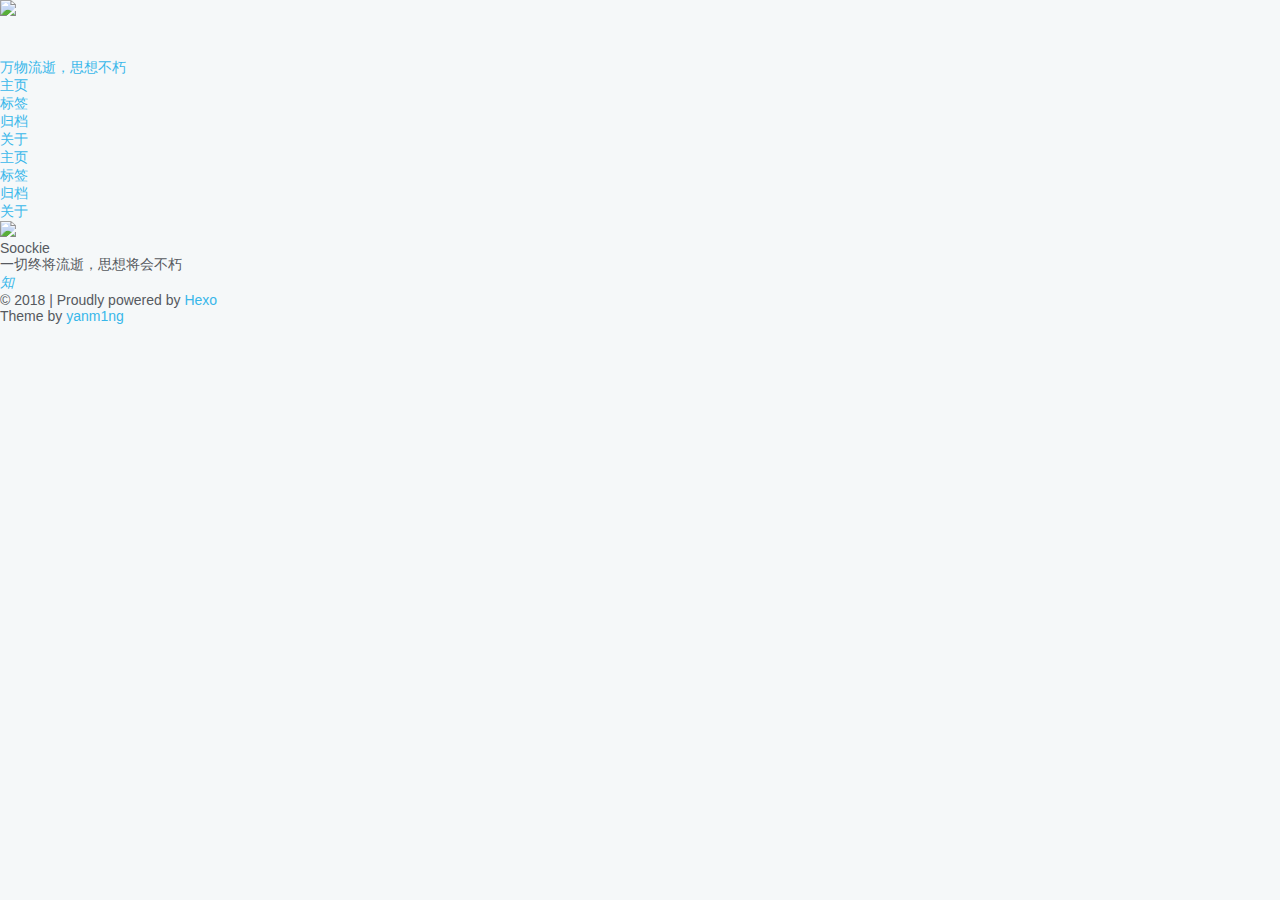
==== about/index.html @ e3174610 "Site updated: 2018-10-15 13:48:55" ====
<!DOCTYPE html>
<html>
  <head>
  <meta http-equiv="content-type" content="text/html; charset=utf-8">
  <meta content="width=device-width, initial-scale=1.0, maximum-scale=1.0, user-scalable=0" name="viewport">
  <meta name="description" content="技术分享,JAVA,java,Java,开发,技术,网络,Redis,web,高并发,高可用,redis,mysql,es,spring">
  <meta name="keyword" content="技术分享,JAVA,java,Java,开发,技术,网络,Redis,web,高并发,高可用,redis,mysql,es,spring">
  
    <link rel="shortcut icon" href="/css/images/logo.png">
  
  <title>
    
      About | 万物流逝，思想不朽
    
  </title>
  <link href="//cdn.bootcss.com/font-awesome/4.7.0/css/font-awesome.min.css" rel="stylesheet">
  <link href="//cdn.bootcss.com/nprogress/0.2.0/nprogress.min.css" rel="stylesheet">
  <link href="//cdn.bootcss.com/highlight.js/9.12.0/styles/monokai.min.css" rel="stylesheet">
  <link rel="stylesheet" href="/css/style.css">
<link rel="stylesheet" href="/css/plugins/gitment.css">
  <script src="//cdn.bootcss.com/jquery/3.2.1/jquery.min.js"></script>
  <script src="//cdn.bootcss.com/geopattern/1.2.3/js/geopattern.min.js"></script>
  <script src="//cdn.bootcss.com/nprogress/0.2.0/nprogress.min.js"></script>
  <script src="/js/qrious.js"></script>
<script src="/js/gitment.js"></script>
  

</head>
<div class="wechat-share">
  <img src="/css/images/logo.png" />
</div>

  <body>
    <header class="header fixed-header">
  <div class="header-container">
    <a class="home-link" href="/">
      <div class="logo"></div>
      <span>万物流逝，思想不朽</span>
    </a>
    <ul class="right-list">
      
        <li class="list-item">
          
            <a href="/" class="item-link">主页</a>
          
        </li>
      
        <li class="list-item">
          
            <a href="/tags/" class="item-link">标签</a>
          
        </li>
      
        <li class="list-item">
          
            <a href="/archives/" class="item-link">归档</a>
          
        </li>
      
        <li class="list-item">
          
            <a href="/about/" class="item-link">关于</a>
          
        </li>
      
    </ul>
    <div class="menu">
      <span class="icon-bar"></span>
      <span class="icon-bar"></span>
      <span class="icon-bar"></span>
    </div>
    <div class="menu-mask">
      <ul class="menu-list">
        
          <li class="menu-item">
            
              <a href="/" class="menu-link">主页</a>
            
          </li>
        
          <li class="menu-item">
            
              <a href="/tags/" class="menu-link">标签</a>
            
          </li>
        
          <li class="menu-item">
            
              <a href="/archives/" class="menu-link">归档</a>
            
          </li>
        
          <li class="menu-item">
            
              <a href="/about/" class="menu-link">关于</a>
            
          </li>
        
      </ul>
    </div>
  </div>
</header>

    <div id="about-banner" style="background-image: url(http://file.muyutech.com/about.jpg)"></div>
<div class="author">
  <div class="head">
    <img src="https://avatars2.githubusercontent.com/u/7113738?s=400&u=39a3eafc4c43de472216fcf7252e72cc0e7eff7b&v=4" />
  </div>
  <h3>Soockie</h3>
  
    <p class="description">一切终将流逝，思想将会不朽</p>
  
  <section class="share-icons">
    
      <a class="icon-weibo" href="http://weibo.com/phoozyan" target="_blank">
        <span class="fa-stack fa-lg">
          <i class="fa fa-circle fa-stack-2x"></i>
          <i class="fa fa-weibo fa-stack-1x fa-inverse"></i>
        </span>
      </a>
    
    
    
      <a class="icon-github" href="https://github.com/soockie" target="_blank">
        <span class="fa-stack fa-lg">
          <i class="fa fa-circle fa-stack-2x"></i>
          <i class="fa fa-github fa-stack-1x fa-inverse"></i>
        </span>
      </a>
    
    
    
      <a class="icon-zhihu" href="https://www.zhihu.com/people/去年昨天" target="_blank">
        <span class="fa-stack fa-lg">
          <i class="fa fa-circle fa-stack-2x"></i>
          <i class="fa fa-stack-1x fa-inverse">知</i>
        </span>
      </a>
    
    
  </section>
</div>

<script>
  (function () {
    $('.header').removeClass('fixed-header')
    var windowH = $(window).height();
    var author = $('.author')
    var bodyH = author.offset().top + author[0].offsetHeight + 71;
    if (bodyH < windowH) {
      author.css({
        'margin-bottom': windowH - bodyH
      })
    }
  })();
</script>

    <div class="scroll-top">
  <span class="arrow-icon"></span>
</div>
    <footer class="app-footer">
  <p class="copyright">
    &copy; 2018 | Proudly powered by <a href="https://hexo.io" target="_blank">Hexo</a>
    <br>
    Theme by <a href="https://github.com/yanm1ng">yanm1ng</a>
  </p>
</footer>

<script>
  function async(u, c) {
    var d = document, t = 'script',
      o = d.createElement(t),
      s = d.getElementsByTagName(t)[0];
    o.src = u;
    if (c) { o.addEventListener('load', function (e) { c(null, e); }, false); }
    s.parentNode.insertBefore(o, s);
  }
</script>
<script>
  async("//cdn.bootcss.com/fastclick/1.0.6/fastclick.min.js", function(){
    FastClick.attach(document.body);
  })
</script>

<script>
  var hasLine = 'true';
  async("//cdn.bootcss.com/highlight.js/9.12.0/highlight.min.js", function(){
    $('figure pre').each(function(i, block) {
      var figure = $(this).parents('figure');
      if (hasLine === 'false') {
        figure.find('.gutter').hide();
      }
      var lang = figure.attr('class').split(' ')[1] || 'code';
      var codeHtml = $(this).html();
      var codeTag = document.createElement('code');
      codeTag.className = lang;
      codeTag.innerHTML = codeHtml;
      $(this).attr('class', '').empty().html(codeTag);
      figure.attr('data-lang', lang.toUpperCase());
      hljs.highlightBlock(block);
    });
  })
</script>
<!-- Baidu Tongji -->

<script src="/js/script.js"></script>
  </body>
</html>
---- css/style.css ----
body {
  width: 100%;
}
body:before,
body:after {
  content: "";
  display: table;
}
body:after {
  clear: both;
}
html,
body,
div,
span,
applet,
object,
iframe,
h1,
h2,
h3,
h4,
h5,
h6,
p,
blockquote,
pre,
a,
abbr,
acronym,
address,
big,
cite,
code,
del,
dfn,
em,
img,
ins,
kbd,
q,
s,
samp,
small,
strike,
strong,
sub,
sup,
tt,
var,
dl,
dt,
dd,
ol,
ul,
li,
fieldset,
form,
label,
legend,
table,
caption,
tbody,
tfoot,
thead,
tr,
th,
td {
  margin: 0;
  padding: 0;
  border: 0;
  outline: 0;
  font-weight: inherit;
  font-style: inherit;
  font-family: inherit;
  font-size: 100%;
  vertical-align: baseline;
}
body {
  line-height: 1;
  color: #000;
  background: #fff;
}
ol,
ul {
  list-style: none;
}
table {
  border-collapse: separate;
  border-spacing: 0;
  vertical-align: middle;
}
caption,
th,
td {
  text-align: left;
  font-weight: normal;
  vertical-align: middle;
}
a img {
  border: none;
}
input,
button {
  margin: 0;
  padding: 0;
}
input::-moz-focus-inner,
button::-moz-focus-inner {
  border: 0;
  padding: 0;
}
html,
body,
#container {
  height: 100%;
}
body {
  color: #565a5f;
  background: #f5f8f9;
  font: 14px "open sans", "Helvetica Neue", "Microsoft Yahei", Helvetica, Arial, sans-serif;
  -webkit-text-size-adjust: 100%;
}
a {
  color: #38b7ea;
  text-decoration: none;
}
a:visited {
  color: #38b7ea;
}
code {
  margin: 0 2px;
  color: #e96900;
  padding: 3px 5px;
  font-size: 0.9em;
  border-radius: 2px;
  font-family: "Source Code Pro", Consolas, Monaco, Menlo, Consolas, monospace;
  background-color: #f8f8f8;
}
.outer {
  max-width: 1320px;
  margin: 0 auto;
  padding: 0 20px;
}
.outer:before,
.outer:after {
  content: "";
  display: table;
}
.outer:after {
  clear: both;
}
@media screen and (max-width: 559px) {
  .outer {
    padding: 0;
  }
}
.left,
.alignleft {
  float: left;
}
.right,
.alignright {
  float: right;
}
.clear {
  clear: both;
}
.logo {
  width: 40px;
  height: 40px;
  background-repeat: no-repeat;
  background-image: url("images/logo.png");
  -webkit-background-size: 40px 40px;
  -moz-background-size: 40px 40px;
  background-size: 40px 40px;
}
#container {
  position: relative;
}
#container > .outer {
  margin-bottom: 30px;
}
@media screen and (min-width: 1200px) {
  #main {
    display: inline;
    float: left;
    width: 52.307692307692314%;
    margin: 0 0.769230769230769%;
  }
}
@media screen and (min-width: 800px) and (max-width: 1199px) {
  #main {
    display: inline;
    float: left;
    width: 67.6923076923077%;
    margin: 0 0.769230769230769%;
  }
}
@media screen and (min-width: 560px) and (max-width: 799px) {
  #main {
    width: 100%;
  }
}
@media screen and (max-width: 559px) {
  #main {
    width: 100%;
  }
}
.archive-article-header a,
.layout-wrap-inner.tag-cloud a,
.timeline-row .content h1 a,
.archive-article-header a:visited,
.layout-wrap-inner.tag-cloud a:visited,
.timeline-row .content h1 a:visited {
  color: #565a5f;
  -webkit-transition: 0.2s ease;
  -moz-transition: 0.2s ease;
  -ms-transition: 0.2s ease;
  transition: 0.2s ease;
}
.archive-article-header a:hover,
.layout-wrap-inner.tag-cloud a:hover,
.timeline-row .content h1 a:hover,
.archive-article-header a:visited:hover,
.layout-wrap-inner.tag-cloud a:visited:hover,
.timeline-row .content h1 a:visited:hover {
  color: #38b7ea;
}
.article-meta,
.archive-year,
.widget-title {
  line-height: 1em;
  text-decoration: none;
}
#header,
#profile .inner,
.article-inner,
#comments,
.archive-article,
.timeline-row .content,
#toTop {
  background: #fff;
  -webkit-box-shadow: 0 1px 2px rgba(0,0,0,0.05);
  box-shadow: 0 1px 2px rgba(0,0,0,0.05);
}
.article-entry h1,
.widget h1 {
  font-size: 2em;
}
.article-entry h2,
.widget h2 {
  font-size: 1.5em;
}
.article-entry h3,
.widget h3 {
  font-size: 1.3em;
}
.article-entry h4,
.widget h4 {
  font-size: 1.2em;
}
.article-entry h5,
.widget h5 {
  font-size: 1em;
}
.article-entry h6,
.widget h6 {
  font-size: 1em;
  color: #999;
}
.article-entry hr,
.widget hr {
  border: 1px dashed #eceff2;
}
.article-entry strong,
.widget strong {
  font-weight: bold;
}
.article-entry em,
.widget em,
.article-entry cite,
.widget cite {
  font-style: italic;
}
.article-entry sup,
.widget sup,
.article-entry sub,
.widget sub {
  font-size: 0.75em;
  line-height: 0;
  position: relative;
  vertical-align: baseline;
}
.article-entry sup,
.widget sup {
  top: -0.5em;
}
.article-entry sub,
.widget sub {
  bottom: -0.2em;
}
.article-entry small,
.widget small {
  font-size: 0.85em;
}
.article-entry acronym,
.widget acronym,
.article-entry abbr,
.widget abbr {
  border-bottom: 1px dotted;
}
.article-entry ul,
.widget ul,
.article-entry ol,
.widget ol,
.article-entry dl,
.widget dl {
  margin: 0 20px;
  line-height: 1.6em;
}
.article-entry ul ul,
.widget ul ul,
.article-entry ol ul,
.widget ol ul,
.article-entry ul ol,
.widget ul ol,
.article-entry ol ol,
.widget ol ol {
  margin-top: 0;
  margin-bottom: 0;
}
.article-entry ul,
.widget ul {
  list-style: disc;
}
.article-entry ol,
.widget ol {
  list-style: decimal;
}
.article-entry dt,
.widget dt {
  font-weight: bold;
}
#header {
  background: #fff;
  position: relative;
}
#header a,
#header a:visited {
  white-space: nowrap;
  -webkit-transition: 0.2s ease;
  -moz-transition: 0.2s ease;
  -ms-transition: 0.2s ease;
  transition: 0.2s ease;
  color: #565a5f;
}
#header a:hover {
  color: #38b7ea;
}
.header-inner #logo,
#main-nav,
#sub-nav,
#search-form-wrap {
  height: 40px;
  line-height: 40px;
  padding: 12px 15px;
}
.header-inner #logo,
#main-nav {
  float: left;
}
#sub-nav,
#search-form-wrap {
  float: right;
}
.header-inner {
  height: 100%;
  position: relative;
}
.header-inner #logo {
  display: inline-block;
}
.header-inner #logo .logo {
  margin-right: 5px;
  display: inline-block;
}
.header-inner #logo .site-title {
  font-size: 16px;
  display: inline-block;
  vertical-align: top;
  font-weight: 600;
}
#header-title {
  text-align: center;
  height: 40px;
  position: absolute;
  top: 50%;
  left: 0;
  margin-top: -20px;
}
.header-sub {
  border-top: 1px solid #eceff2;
}
.header-sub ul {
  margin: 0 15px;
}
.header-sub ul:before,
.header-sub ul:after {
  content: "";
  display: table;
}
.header-sub ul:after {
  clear: both;
}
.header-sub ul li {
  float: left;
  margin: 0 10px;
}
.header-sub ul li a {
  display: inline-block;
  line-height: 48px;
}
.header-sub .main-nav-link {
  display: inline-block;
  line-height: 48px;
}
@media screen and (min-width: 560px) and (max-width: 799px) {
  #header-sub {
    display: none;
  }
}
@media screen and (max-width: 559px) {
  #header-sub {
    display: none;
  }
}
@media screen and (min-width: 560px) and (max-width: 799px) {
  #main-nav {
    display: none;
  }
}
@media screen and (max-width: 559px) {
  #main-nav {
    display: none;
  }
}
@media screen and (min-width: 800px) and (max-width: 1199px) {
  #main-nav-mobile {
    display: none;
  }
}
@media screen and (min-width: 1200px) {
  #main-nav-mobile {
    display: none;
  }
}
.nav-icon,
.main-nav-link {
  float: left;
  display: block;
  padding: 0 15px;
}
.nav-icon {
  text-align: center;
  font-size: 14px;
  width: 14px;
  height: 14px;
  position: relative;
  cursor: pointer;
  height: 40px !important;
  line-height: 40px !important;
}
.main-nav-link {
  font-weight: 300;
}
@media screen and (min-width: 1200px) {
  #sub-nav {
    display: none;
  }
}
#sub-nav #profile-nav #profile-anchor {
  display: block;
  height: 40px;
  line-height: 40px;
}
#sub-nav #profile-nav #profile-anchor:before,
#sub-nav #profile-nav #profile-anchor:after {
  content: "";
  display: table;
}
#sub-nav #profile-nav #profile-anchor:after {
  clear: both;
}
#sub-nav #profile-nav .avatar,
#sub-nav #profile-nav .fa {
  float: left;
}
#sub-nav #profile-nav .avatar {
  width: 40px;
  height: 40px;
  margin-right: 8px;
}
#sub-nav #profile-nav .fa {
  line-height: 40px;
}
@media screen and (max-width: 559px) {
  #search-form-wrap {
    display: none;
  }
}
#search-form-wrap .search-form {
  position: relative;
}
#search-form-wrap .search-form .search-form-input {
  width: 100%;
  padding: 0 30px 0 15px;
  line-height: 40px;
  height: 40px !important;
  border-radius: 21px;
}
#search-form-wrap .search-form .search-form-input::-webkit-search-results-decoration,
#search-form-wrap .search-form .search-form-input::-webkit-search-cancel-button {
  -webkit-appearance: none;
}
#search-form-wrap .search-form .search-form-submit {
  top: 50%;
  right: 15px;
  border: none;
  cursor: pointer;
  margin-top: -7px;
  background: none;
  position: absolute;
  font-size: 13px;
  font-family: "Font Awesome 5 Free";
  font-weight: 900;
}
#search-form-wrap .search-form .search-form-submit:before {
  content: "\f002";
}
#search-form-wrap .search-form .search-form-submit:hover,
#search-form-wrap .search-form .search-form-submit:focus {
  color: #777;
}
.search-form-input,
.search-form-input.ins-search-input,
.search-form-input.st-ui-search-input,
.search-form-input.st-default-search-input {
  -webkit-appearance: textarea;
  -webkit-appearance: textarea;
  -moz-appearance: textarea;
  appearance: textarea;
  padding: 0;
  width: 200px;
  -webkit-box-shadow: none;
  box-shadow: none;
  color: #565a5f;
  -webkit-transition: 0.2s ease;
  -moz-transition: 0.2s ease;
  -ms-transition: 0.2s ease;
  transition: 0.2s ease;
  -webkit-box-sizing: border-box;
  -moz-box-sizing: border-box;
  box-sizing: border-box;
  height: auto !important;
  line-height: 1.6em;
  outline: none !important;
  background: none !important;
  font: 14px "open sans", "Helvetica Neue", "Microsoft Yahei", Helvetica, Arial, sans-serif;
  border: 1px solid #eceff2 !important;
}
.search-form-input:focus,
.search-form-input.ins-search-input:focus,
.search-form-input.st-ui-search-input:focus,
.search-form-input.st-default-search-input:focus {
  border-color: #38b7ea !important;
}
.search-form-input::-webkit-search-results-decoration,
.search-form-input.ins-search-input::-webkit-search-results-decoration,
.search-form-input.st-ui-search-input::-webkit-search-results-decoration,
.search-form-input.st-default-search-input::-webkit-search-results-decoration,
.search-form-input::-webkit-search-cancel-button,
.search-form-input.ins-search-input::-webkit-search-cancel-button,
.search-form-input.st-ui-search-input::-webkit-search-cancel-button,
.search-form-input.st-default-search-input::-webkit-search-cancel-button {
  -webkit-appearance: none;
}
#main-nav-mobile {
  overflow-y: hidden;
  overflow-x: auto;
}
#main-nav-mobile .menu {
  margin: 0;
  height: 48px;
}
#main-nav-mobile .menu:before,
#main-nav-mobile .menu:after {
  content: "";
  display: table;
}
#main-nav-mobile .menu:after {
  clear: both;
}
#main-nav-mobile .menu .search-form-input {
  display: none;
  padding: 0 10px;
  margin-right: 15px;
  height: 32px;
  line-height: 32px;
  border-radius: 16px;
}
@media screen and (max-width: 559px) {
  #main-nav-mobile .menu .search-form-input {
    display: block;
  }
}
#main-nav-mobile .menu .search-form-input::-webkit-search-results-decoration,
#main-nav-mobile .menu .search-form-input::-webkit-search-cancel-button {
  -webkit-appearance: none;
}
.bio {
  text-align: center;
}
#profile .inner .bio h2 {
  font-size: 1.3em;
  font-weight: bold;
  margin-top: 15px;
}
#profile .inner .bio p {
  margin: 5px 20px 10px 20px;
  text-align: justify;
  max-width: 300px;
  line-height: 1.5em;
}
.profile-block {
  padding: 15px 20px;
  border-bottom: 1px solid #eceff2;
}
.profile-block:last-child {
  border-bottom: none;
}
#profile {
  display: inline;
  float: left;
  width: 21.53846153846154%;
  margin: 0 0.769230769230769%;
  display: none;
  margin-bottom: 40px;
}
@media screen and (min-width: 1200px) {
  #profile {
    display: block;
  }
}
#profile .inner {
  margin-top: 40px;
  background: #fff;
}
#profile .inner .base-info #avatar {
  display: block;
  margin: 10px auto 20px;
  width: 128px;
  height: 128px;
}
#profile .inner .base-info #name,
#profile .inner .base-info #title,
#profile .inner .base-info #location {
  display: block;
  text-align: center;
}
#profile .inner .base-info #name {
  font-size: 20px;
  font-weight: 600;
}
#profile .inner .base-info #location {
  font-size: 12px;
  margin-top: 5px;
  color: #9a9ea3;
}
#profile .inner .base-info #location .fa {
  margin-right: 5px;
}
#profile .inner .base-info #follow {
  color: #fff;
  width: 150px;
  height: 40px;
  display: block;
  font-size: 14px;
  line-height: 40px;
  text-align: center;
  margin: 20px auto 10px;
  background: #38b7ea;
  border-radius: 20px;
  -webkit-transition: 0.2s ease;
  -moz-transition: 0.2s ease;
  -ms-transition: 0.2s ease;
  transition: 0.2s ease;
}
#profile .inner .base-info #follow:hover {
  background: #49c8fb;
}
#profile .inner .article-info {
  padding: 0px;
}
#profile .inner .article-info:before,
#profile .inner .article-info:after {
  content: "";
  display: table;
}
#profile .inner .article-info:after {
  clear: both;
}
#profile .inner .article-info .article-info-block {
  width: 50%;
  float: left;
  padding: 20px 15px;
  text-align: center;
  -webkit-box-sizing: border-box;
  -moz-box-sizing: border-box;
  box-sizing: border-box;
  font-size: 20px;
}
#profile .inner .article-info .article-info-block span {
  display: block;
  font-size: 14px;
  text-transform: uppercase;
}
#profile .inner .article-info .article-info-block:first-child {
  border-right: 1px solid #eceff2;
}
#profile .inner .social-links > table {
  width: 100%;
}
#profile .inner .social-links > table td {
  text-align: center;
  font-size: 24px;
}
#profile .inner .social-links > table td a {
  position: relative;
  -webkit-transition: 0.2s ease;
  -moz-transition: 0.2s ease;
  -ms-transition: 0.2s ease;
  transition: 0.2s ease;
  color: #898d92;
}
#profile .inner .social-links > table td a:hover {
  color: #565a5f;
}
#profile .inner .social-links > table td a.tooltip:hover:after {
  right: -50%;
  top: -41px;
  color: #fff;
  background: #333;
  font-size: 14px;
  content: attr(title);
  display: block;
  padding: 5px 15px;
  position: absolute;
  white-space: nowrap;
  border-radius: 2px;
  text-transform: uppercase;
  -webkit-box-shadow: 0 0 2px rgba(0,0,0,0.2);
  box-shadow: 0 0 2px rgba(0,0,0,0.2);
  z-index: 1;
}
#profile .inner .social-links > table td a.tooltip:hover:before {
  top: -12px;
  right: 8px;
  border: solid;
  border-color: #333 transparent;
  border-width: 5px 5px 0 5px;
  content: "";
  display: block;
  position: absolute;
  z-index: 2;
}
#profile.card {
  top: 50px;
  right: 20px;
  z-index: 999;
  display: block;
  min-width: 280px;
  position: absolute;
}
#profile.card .profile-inner {
  position: relative;
  -webkit-box-shadow: 0 2px 5px rgba(0,0,0,0.2);
  box-shadow: 0 2px 5px rgba(0,0,0,0.2);
}
#profile.card .profile-inner:before,
#profile.card .profile-inner:after {
  z-index: 1;
  content: '';
  top: -20px;
  right: 10px;
  position: absolute;
  border-width: 10px;
  border-style: solid;
  border-color: transparent transparent #fff transparent;
}
#profile.card .profile-inner:after {
  z-index: 0;
  border-color: transparent transparent #dbdee1 transparent;
}
#profile .anim-fade-in {
  -webkit-animation-name: fadeIn;
  -moz-animation-name: fadeIn;
  -ms-animation-name: fadeIn;
  animation-name: fadeIn;
  -webkit-animation-fill-mode: both;
  -moz-animation-fill-mode: both;
  -ms-animation-fill-mode: both;
  animation-fill-mode: both;
  -webkit-animation-duration: 0.3s;
  -moz-animation-duration: 0.3s;
  -ms-animation-duration: 0.3s;
  animation-duration: 0.3s;
}
@-moz-keyframes fadeIn {
  0% {
    opacity: 0;
  }
  to {
    opacity: 1;
  }
}
@-webkit-keyframes fadeIn {
  0% {
    opacity: 0;
  }
  to {
    opacity: 1;
  }
}
@-o-keyframes fadeIn {
  0% {
    opacity: 0;
  }
  to {
    opacity: 1;
  }
}
@keyframes fadeIn {
  0% {
    opacity: 0;
  }
  to {
    opacity: 1;
  }
}
.article {
  margin: 40px 0;
}
.article-inner {
  overflow: hidden;
}
.article-banner {
  width: 100%;
  height: auto;
}
.article-header {
  padding: 20px 20px 0;
}
.article-header .article-title {
  display: block;
  margin-bottom: 14px;
}
.article-title {
  font-size: 2em;
  color: #565a5f;
  text-decoration: none;
  line-height: 1.3em;
}
a.article-title:visited {
  color: #565a5f;
}
a.article-title:hover {
  color: #38b7ea;
}
@media screen and (max-width: 559px) {
  .article-title {
    font-size: 1.6em;
  }
}
@media screen and (min-width: 560px) and (max-width: 799px) {
  .article-title {
    font-size: 1.6em;
  }
}
.article-meta {
  line-height: 1.6em;
}
.article-meta:before,
.article-meta:after {
  content: "";
  display: table;
}
.article-meta:after {
  clear: both;
}
.article-meta > div {
  float: left;
  margin-right: 10px;
}
.article-meta > div .fa {
  margin-right: 3px;
}
.article-meta a {
  color: #565a5f;
}
.article-meta a:hover {
  color: #38b7ea;
}
.article-category .fa-angle-right {
  margin: 0 5px;
}
.article-tag .tag-link:before {
  content: "#";
}
.article-entry {
  color: #565a5f;
  padding: 0 20px;
  line-height: 1.6em;
}
.article-entry:before,
.article-entry:after {
  content: "";
  display: table;
}
.article-entry:after {
  clear: both;
}
.article-entry p {
  text-align: justify;
}
.article-entry p,
.article-entry table {
  line-height: 1.6em;
  margin: 1.6em 0;
}
.article-entry h1,
.article-entry h2,
.article-entry h3,
.article-entry h4,
.article-entry h5,
.article-entry h6 {
  font-weight: bold;
}
.article-entry h1,
.article-entry h2,
.article-entry h3,
.article-entry h4,
.article-entry h5,
.article-entry h6 {
  line-height: 1.3em;
  margin: 1.3em 0;
}
.article-entry a {
  color: #38b7ea;
  text-decoration: none;
}
.article-entry a:hover {
  text-decoration: underline;
}
.article-entry ul,
.article-entry ol,
.article-entry dl {
  margin-top: 1.6em;
  margin-bottom: 1.6em;
}
.article-entry img,
.article-entry video {
  max-width: 100%;
  height: auto;
  margin: auto;
  vertical-align: text-bottom;
}
.article-entry video,
.article-entry a img {
  display: block;
}
.article-entry iframe {
  border: none;
}
.article-entry table {
  width: 100%;
  border-collapse: collapse;
  border-spacing: 0;
}
.article-entry th {
  font-weight: bold;
  border-bottom: 3px solid #eceff2;
  padding-bottom: 0.5em;
}
.article-entry td {
  border-bottom: 1px solid #eceff2;
  padding: 10px 0;
}
.article-entry blockquote {
  position: static;
  font-family: Georgia, "Times New Roman", "Microsoft Yahei", serif;
  font-size: 1.1em;
  margin: 0 -20px;
  padding: 10px 20px 10px 54px;
  background: #fcfcfc;
  border-left: 4px solid #eee;
}
.article-entry blockquote:before {
  top: 20px;
  left: 10px;
  content: "\f10d";
  color: #e2e2e2;
  font-size: 32px;
  font-family: "Font Awesome 5 Free";
  font-weight: 900;
  text-align: center;
  position: static;
}
.article-entry blockquote footer {
  font-size: 14px;
  margin: 1.6em 0;
  font-family: "open sans", "Helvetica Neue", "Microsoft Yahei", Helvetica, Arial, sans-serif;
}
.article-entry blockquote footer cite:before {
  content: "—";
  padding: 0 0.5em;
}
.article-entry .pullquote {
  text-align: left;
  width: 45%;
  margin: 0;
}
.article-entry .pullquote.left {
  margin-left: 0.5em;
  margin-right: 1em;
}
.article-entry .pullquote.right {
  margin-right: 0.5em;
  margin-left: 1em;
}
.article-entry .caption {
  color: #999;
  display: block;
  font-size: 0.9em;
  margin-top: 0.5em;
  position: relative;
  text-align: center;
}
.article-entry .video-container {
  position: relative;
  padding-top: 56.25%;
  height: 0;
  overflow: hidden;
}
.article-entry .video-container iframe,
.article-entry .video-container object,
.article-entry .video-container embed {
  position: absolute;
  top: 0;
  left: 0;
  width: 100%;
  height: 100%;
  margin-top: 0;
}
.article-more-link a {
  display: inline-block;
  line-height: 1em;
  padding: 6px 15px;
  border-radius: 15px;
  background: #f5f8f9;
  color: #999;
  text-shadow: 0 1px #fff;
  text-decoration: none;
}
.article-more-link a:hover {
  background: #38b7ea;
  color: #fff;
  text-decoration: none;
  text-shadow: 0 1px #169cd2;
}
.article-footer {
  font-size: 0.85em;
  line-height: 1.6em;
  border-top: 1px solid #eceff2;
  padding-top: 1.6em;
  margin: 0 20px 20px;
}
.article-footer:before,
.article-footer:after {
  content: "";
  display: table;
}
.article-footer:after {
  clear: both;
}
.article-footer a {
  color: #999;
  text-decoration: none;
}
.article-footer a:hover {
  color: #565a5f;
}
.article-comment-link {
  float: right;
}
.article-comment-link:before {
  content: "\f075";
  font-family: "Font Awesome 5 Free";
  font-weight: 900;
  padding-right: 5px;
}
.share-container {
  float: left;
}
.article-share-link {
  float: right;
  cursor: pointer;
  margin-left: 20px;
}
.article-share-link .fa-share {
  margin-right: 5px;
}
#article-nav {
  position: relative;
}
#article-nav:before,
#article-nav:after {
  content: "";
  display: table;
}
#article-nav:after {
  clear: both;
}
@media screen and (min-width: 1200px) {
  #article-nav {
    margin: 40px 0;
  }
  #article-nav:before {
    width: 8px;
    height: 8px;
    position: absolute;
    top: 50%;
    left: 50%;
    margin-top: -4px;
    margin-left: -4px;
    content: "";
    border-radius: 50%;
    background: #787c81;
  }
}
.article-nav-link-wrap {
  text-decoration: none;
  color: #999;
  -webkit-box-sizing: border-box;
  -moz-box-sizing: border-box;
  box-sizing: border-box;
  margin-top: 40px;
  text-align: center;
  display: block;
}
.article-nav-link-wrap:hover {
  color: #565a5f;
}
@media screen and (min-width: 1200px) {
  .article-nav-link-wrap {
    width: 50%;
    margin-top: 0;
  }
}
@media screen and (min-width: 1200px) {
  #article-nav-newer {
    float: left;
    text-align: right;
    padding-right: 20px;
  }
}
@media screen and (min-width: 1200px) {
  #article-nav-older {
    float: right;
    text-align: left;
    padding-left: 20px;
  }
}
.article-nav-caption {
  letter-spacing: 2px;
  line-height: 1em;
  font-weight: bold;
  color: #565a5f;
  text-transform: uppercase;
}
#article-nav-newer .article-nav-caption {
  margin-right: -2px;
}
.article-nav-title {
  font-size: 0.85em;
  margin-top: 0.5em;
  color: #565a5f;
  line-height: 1.6em;
}
.article-share-box {
  position: absolute;
  display: none;
  background: #fff;
  -webkit-box-shadow: 0px 2px 2px rgba(0,0,0,0.1);
  box-shadow: 0px 2px 2px rgba(0,0,0,0.1);
  border-radius: 3px;
  margin-left: -145px;
  overflow: hidden;
  z-index: 1;
}
.article-share-box.on {
  display: block;
}
.article-share-input {
  width: 100%;
  background: none;
  -webkit-box-sizing: border-box;
  -moz-box-sizing: border-box;
  box-sizing: border-box;
  font: 14px "open sans", "Helvetica Neue", "Microsoft Yahei", Helvetica, Arial, sans-serif;
  padding: 0 10px;
  color: #565a5f;
  outline: none;
  border: 1px solid #eceff2;
  border-radius: 3px 3px 0 0;
  height: 36px;
  line-height: 36px;
}
.article-share-links {
  background: #f5f8f9;
}
.article-share-links:before,
.article-share-links:after {
  content: "";
  display: table;
}
.article-share-links:after {
  clear: both;
}
.article-share-twitter,
.article-share-facebook,
.article-share-pinterest,
.article-share-google {
  width: 50px;
  height: 36px;
  display: block;
  float: left;
  position: relative;
  color: #999;
  text-shadow: 0 1px #fff;
}
.article-share-twitter:before,
.article-share-facebook:before,
.article-share-pinterest:before,
.article-share-google:before {
  font-size: 20px;
  width: 20px;
  height: 20px;
  position: absolute;
  top: 50%;
  left: 50%;
  margin-top: -10px;
  margin-left: -10px;
  text-align: center;
}
.article-share-twitter:hover,
.article-share-facebook:hover,
.article-share-pinterest:hover,
.article-share-google:hover {
  color: #fff;
}
.article-share-twitter:hover {
  background: #00aced;
  text-shadow: 0 1px #008abe;
}
.article-share-facebook:hover {
  background: #3b5998;
  text-shadow: 0 1px #2f477a;
}
.article-share-pinterest:hover {
  background: #cb2027;
  text-shadow: 0 1px #a21a1f;
}
.article-share-google:hover {
  background: #dd4b39;
  text-shadow: 0 1px #be3221;
}
.article-gallery {
  overflow: hidden;
  background: #000;
  position: relative;
  text-align: center;
  margin: 1.6em 0;
}
.article-gallery .gallery-item {
  display: none;
  max-width: 100%;
}
.article-gallery .gallery-item:before,
.article-gallery .gallery-item:after {
  top: 50%;
  width: 40px;
  height: 36px;
  font-size: 36px;
  line-height: 36px;
  margin-top: -18px;
  position: absolute;
  font-family: "Font Awesome 5 Free";
  font-weight: 900;
  color: rgba(255,255,255,0.5);
}
.article-gallery .gallery-item:hover:before,
.article-gallery .gallery-item:hover:after {
  color: rgba(255,255,255,0.8);
}
.article-gallery .gallery-item:before {
  left: 0;
  content: "\f104";
}
.article-gallery .gallery-item:after {
  right: 0;
  content: "\f105";
}
.article-gallery .gallery-item:first-child {
  display: block;
}
.article-gallery .gallery-item img {
  display: block;
  max-width: 100%;
  margin: 0 auto;
}
.toc-article {
  padding: 20px 25px;
  line-height: 1em;
  background: #f9f9f9;
  margin: 2em 0 0 0.2em;
  border-radius: 0px;
}
.toc-article .toc-title {
  font-size: 120%;
  padding: 0.3em 1;
}
.toc-article .toc {
  padding: 0;
  margin: 10px 0 0;
}
.toc-article .toc li {
  list-style: none;
}
.article.rtl .article-title,
.article.rtl .article-entry p {
  direction: rtl;
}
.article.rtl .article-meta > div {
  float: right;
  margin-left: 10px;
  margin-right: 0;
}
.lg-outer .lg-thumb-item {
  border-radius: 0 !important;
}
#comments {
  padding: 20px;
  margin: 40px 0;
}
#comments a {
  color: #38b7ea;
}
.archives:before,
.archives:after {
  content: "";
  display: table;
}
.archives:after {
  clear: both;
}
.archives .article:first-child {
  margin: 20px 0;
}
.archive-year-wrap,
.archive-category-wrap,
.archive-tag-wrap,
.layout-title {
  font-size: 1.4em;
  margin: 40px 0 20px 0;
}
@media screen and (max-width: 559px) {
  .archive-year-wrap,
  .archive-category-wrap,
  .archive-tag-wrap,
  .layout-title {
    padding: 0 15px;
    font-size: 1.2em;
  }
}
.archive-year-wrap .fa,
.archive-category-wrap .fa,
.archive-tag-wrap .fa,
.layout-title .fa {
  margin-right: 3px;
}
.archive-year-wrap .archive-year,
.archive-category-wrap .archive-year,
.archive-tag-wrap .archive-year,
.layout-title .archive-year {
  color: #565a5f;
}
.archive-year-wrap .archive-year:hover,
.archive-category-wrap .archive-year:hover,
.archive-tag-wrap .archive-year:hover,
.layout-title .archive-year:hover {
  color: #38b7ea;
}
@media screen and (max-width: 559px) {
  .layout-wrap-inner {
    padding: 0 15px;
  }
}
.archive-article {
  -webkit-column-break-inside: avoid;
  page-break-inside: avoid;
  overflow: hidden;
  break-inside: avoid-column;
  padding: 0;
  margin-bottom: 15px;
}
.archive-article:before,
.archive-article:after {
  content: "";
  display: table;
}
.archive-article:after {
  clear: both;
}
.archive-article.archive-type-summary {
  padding: 15px;
}
.archive-article.archive-type-summary .article-entry {
  padding: 0;
}
.archive-article.archive-type-summary .article-entry p {
  margin: 12px 0;
}
.archive-article .archive-article-content,
.archive-article .archive-article-thumbnail {
  display: table-cell;
  vertical-align: top;
}
@media screen and (max-width: 559px) {
  .archive-article .archive-article-content,
  .archive-article .archive-article-thumbnail {
    display: block;
  }
}
.archive-article .archive-article-thumbnail {
  width: 160px;
  padding-right: 15px;
}
@media screen and (max-width: 559px) {
  .archive-article .archive-article-thumbnail {
    width: 100%;
    padding-bottom: 15px;
  }
}
.archive-article .archive-article-thumbnail .thumbnail {
  height: 0;
  width: 100%;
  padding-bottom: 56.25%;
  display: block;
  position: relative;
  overflow: hidden;
}
.archive-article .archive-article-thumbnail .thumbnail span {
  width: 100%;
  height: 100%;
  display: block;
}
.archive-article .archive-article-thumbnail .thumbnail .thumbnail-image {
  position: absolute;
  -webkit-background-size: cover;
  -moz-background-size: cover;
  background-size: cover;
  background-position: center;
}
.archive-article .archive-article-thumbnail .thumbnail .thumbnail-none {
  background-image: url("images/thumb-default-small.png");
}
.archive-article-title {
  display: block;
  font-size: 1.6em;
  line-height: 1.4em;
  margin-bottom: 12px;
}
@media screen and (max-width: 559px) {
  .archive-article-title {
    display: block;
    font-size: 1.3em;
  }
}
.archive-article-date {
  display: block;
  margin-top: 8px;
}
.layout-wrap-inner.list-categories ul {
  margin-left: 15px;
  list-style: none;
}
.layout-wrap-inner.list-categories ul li,
.layout-wrap-inner.list-categories ul .category-list-child {
  padding: 10px 0;
  font-size: 14px;
  border-bottom: 1px solid border-color;
}
.layout-wrap-inner.list-categories ul li a,
.layout-wrap-inner.list-categories ul .category-list-child a {
  color: #777;
}
.layout-wrap-inner.list-categories ul ul,
.layout-wrap-inner.list-categories ul ol {
  list-style: none;
}
.layout-wrap-inner.list-categories ul ul li,
.layout-wrap-inner.list-categories ul ol li {
  border: none;
}
.layout-wrap-inner.list-categories ul ul li:last-child,
.layout-wrap-inner.list-categories ul ol li:last-child {
  padding-bottom: 0px;
}
.layout-wrap-inner.list-categories li a:before {
  font-family: "Font Awesome 5 Free";
  font-weight: 900;
  color: #ccc;
  content: "\f0da";
  font-size: 12px;
  margin-right: 6px;
  -webkit-transition: 0.2s ease;
  -moz-transition: 0.2s ease;
  -ms-transition: 0.2s ease;
  transition: 0.2s ease;
}
.layout-wrap-inner.list-categories li a:hover:before {
  color: #333;
}
.layout-wrap-inner.tag-cloud a {
  margin-right: 8px;
}
.layout-wrap-inner.tag-cloud a:before {
  content: '#';
}
#page-nav {
  margin: 40px auto;
  text-align: center;
  color: #999;
  overflow: hidden;
}
#page-nav:before,
#page-nav:after {
  content: "";
  display: table;
}
#page-nav:after {
  clear: both;
}
#page-nav a,
#page-nav span {
  height: 32px;
  padding: 0 10px;
  line-height: 32px;
  text-align: center;
  display: inline-block;
  border-radius: 2px;
}
#page-nav a {
  color: #999;
  text-decoration: none;
}
#page-nav a:hover {
  color: #fff;
  background: #38b7ea;
}
#page-nav .page-number {
  display: inline-block;
}
@media screen and (max-width: 559px) {
  #page-nav .page-number {
    display: none;
  }
}
#page-nav .current {
  color: #565a5f;
  font-weight: bold;
}
.timeline-wrap {
  margin: 40px 20px 40px 40px;
  border-left: 3px solid #eceff2;
}
@media screen and (max-width: 559px) {
  .timeline-wrap {
    margin: 40px 20px 40px 30px;
  }
}
@media screen and (min-width: 560px) and (max-width: 799px) {
  .timeline-wrap {
    margin: 40px 20px 40px 30px;
  }
}
.timeline-row {
  margin: 20px 0;
}
.timeline-row:before,
.timeline-row:after {
  content: "";
  display: table;
}
.timeline-row:after {
  clear: both;
}
.timeline-row .node,
.timeline-row .title {
  float: left;
}
.timeline-row .node {
  width: 12px;
  color: #fff;
  height: 12px;
  border-radius: 50%;
  margin: 11px 0 0 -8px;
  display: inline-block;
  background-color: #38b7ea;
}
.timeline-row .content {
  margin-left: 25px;
  position: relative;
}
.timeline-row .content:after,
.timeline-row .content:before {
  content: '';
  position: absolute;
  display: inline-block;
}
.timeline-row .content:after {
  top: 10px;
  left: -14px;
  border: 7px solid transparent;
  border-right-color: #fff;
}
.timeline-row .content:before {
  top: 9px;
  left: -16px;
  border: 8px solid transparent;
  border-right-color: rgba(0,0,0,0.05);
}
.timeline-row .content h1,
.timeline-row .content .article-meta {
  padding: 10px;
}
.timeline-row .content h1 {
  font-size: 16px;
}
.timeline-row .content .article-meta {
  font-size: 12px;
  color: #898d92;
  border-top: 1px solid #f7f7f7;
  background-color: rgba(244,246,247,0.2);
}
.timeline-row-major .node {
  width: 14px;
  height: 14px;
  font-size: 14px;
  margin: 0 0 0 -17px;
  padding: 6px 8px 10px;
}
.timeline-row-major .title {
  font-size: 18px;
  margin-left: 15px;
  line-height: 30px;
}
#footer {
  padding: 20px 0;
  border-top: 1px solid #eceff2;
  color: #565a5f;
  font-size: 16px;
  text-align: center;
}
#footer .outer {
  margin-bottom: 0;
}
#footer a {
  color: #38b7ea;
  text-decoration: none;
}
#footer a:hover {
  text-decoration: underline;
}
#footer-info {
  line-height: 1.6em;
  font-size: 0.85em;
}
@media screen and (min-width: 1200px) {
  #sidebar {
    display: inline;
    float: left;
    width: 21.53846153846154%;
    margin: 0 0.769230769230769%;
  }
}
@media screen and (min-width: 800px) and (max-width: 1199px) {
  #sidebar {
    display: inline;
    float: left;
    width: 29.230769230769234%;
    margin: 0 0.769230769230769%;
  }
}
.widget {
  line-height: 1.6em;
  word-wrap: break-word;
  font-size: 0.9em;
}
.widget ul,
.widget ol {
  list-style: none;
  margin: 0;
}
.widget ul ul,
.widget ol ul,
.widget ul ol,
.widget ol ol {
  margin: 0 20px;
}
.widget ul ul,
.widget ol ul {
  list-style: disc;
}
.widget ul ol,
.widget ol ol {
  list-style: decimal;
}
.category-list-count,
.tag-list-count,
.archive-list-count {
  padding-left: 5px;
  color: #999;
  font-size: 0.85em;
}
.category-list-count:before,
.tag-list-count:before,
.archive-list-count:before {
  content: "(";
}
.category-list-count:after,
.tag-list-count:after,
.archive-list-count:after {
  content: ")";
}
.tagcloud a {
  margin-right: 5px;
}
.widget-wrap {
  margin: 40px 10px;
}
@media screen and (max-width: 559px) {
  .widget-wrap {
    margin: 40px 20px;
  }
}
.widget-title {
  margin-bottom: 0;
}
.widget {
  padding: 15px 5px;
}
.widget a {
  color: #777;
  text-decoration: none;
}
.widget a:hover {
  color: #333;
}
.widget ul ul,
.widget ol ul,
.widget dl ul,
.widget ul ol,
.widget ol ol,
.widget dl ol,
.widget ul dl,
.widget ol dl,
.widget dl dl {
  margin-left: 15px;
  list-style: disc;
}
.widget ul,
.widget ol {
  list-style: none;
}
.widget ul li,
.widget ol li,
.widget ul .category-list-child,
.widget ol .category-list-child {
  padding: 10px 0;
  font-size: 14px;
  border-bottom: 1px solid border-color;
}
.widget ul li a,
.widget ol li a,
.widget ul .category-list-child a,
.widget ol .category-list-child a {
  color: #777;
}
.widget ul ul,
.widget ol ul,
.widget ul ol,
.widget ol ol {
  list-style: none;
}
.widget ul ul li,
.widget ol ul li,
.widget ul ol li,
.widget ol ol li {
  border: none;
}
.widget ul ul li:last-child,
.widget ol ul li:last-child,
.widget ul ol li:last-child,
.widget ol ol li:last-child {
  padding-bottom: 0px;
}
.widget ul:not(#recent-post) li a:before,
.widget ol:not(#recent-post) li a:before {
  font-family: "Font Awesome 5 Free";
  font-weight: 900;
  color: #ccc;
  content: "\f0da";
  font-size: 12px;
  margin-right: 6px;
  -webkit-transition: 0.2s ease;
  -moz-transition: 0.2s ease;
  -ms-transition: 0.2s ease;
  transition: 0.2s ease;
}
.widget ul:not(#recent-post) li a:hover:before,
.widget ol:not(#recent-post) li a:hover:before {
  color: #333;
}
#toTop {
  display: none;
  cursor: pointer;
  text-align: center;
  width: 60px;
  height: 60px;
  color: #fff;
  font-size: 50px;
  line-height: 55px;
  background: #565a5f;
  opacity: 0.8;
  border-radius: 4px;
  bottom: 20px;
  position: fixed;
}
@media screen and (min-width: 560px) and (max-width: 799px) {
  #toTop {
    width: 52px;
    height: 52px;
    font-size: 34px;
    line-height: 52px;
  }
}
@media screen and (max-width: 559px) {
  #toTop {
    width: 48px;
    height: 48px;
    font-size: 32px;
    line-height: 48px;
  }
}
#recent-post li {
  padding: 10px 0 10px 94px;
}
#recent-post li:before,
#recent-post li:after {
  content: "";
  display: table;
}
#recent-post li:after {
  clear: both;
}
#recent-post.no-thumbnail li {
  padding: 10px 0px;
}
#recent-post li .item-thumbnail {
  opacity: 1;
  float: left;
  margin-left: -94px;
  -webkit-transition: all 0.2s ease;
  -moz-transition: all 0.2s ease;
  -ms-transition: all 0.2s ease;
  transition: all 0.2s ease;
}
#recent-post li .item-thumbnail .thumbnail {
  width: 80px;
  height: 80px;
  display: block;
  position: relative;
  overflow: hidden;
}
#recent-post li .item-thumbnail .thumbnail span {
  width: 100%;
  height: 100%;
  display: block;
}
#recent-post li .item-thumbnail .thumbnail .thumbnail-image {
  position: absolute;
  -webkit-background-size: cover;
  -moz-background-size: cover;
  background-size: cover;
  background-position: center;
}
#recent-post li .item-thumbnail .thumbnail .thumbnail-none {
  background-image: url("images/thumb-default-small.png");
  -webkit-background-size: 100% 100%;
  -moz-background-size: 100% 100%;
  background-size: 100% 100%;
}
#recent-post li .item-inner a,
#recent-post li .item-inner .item-category {
  font-size: 13px;
  text-transform: uppercase;
}
#recent-post li .item-inner a a,
#recent-post li .item-inner .item-category a {
  color: #38b7ea;
}
#recent-post li .item-inner a a:hover,
#recent-post li .item-inner .item-category a:hover {
  color: #333;
}
#recent-post li .item-inner a a,
#recent-post li .item-inner .item-category a,
#recent-post li .item-inner a .fa,
#recent-post li .item-inner .item-category .fa {
  margin-right: 5px;
}
#recent-post li .item-inner .item-title {
  font-size: 15px;
}
#recent-post li .item-inner .item-title a {
  color: #333;
  -webkit-transition: all 0.2s ease;
  -moz-transition: all 0.2s ease;
  -ms-transition: all 0.2s ease;
  transition: all 0.2s ease;
}
#recent-post li .item-inner .item-date {
  color: #aaa;
  font-size: 13px;
  text-transform: uppercase;
}
#recent-post li:hover .item-thumbnail {
  opacity: 0.8;
}
#recent-post li:hover .item-title a {
  color: #38b7ea;
}
.ins-search {
  display: none;
}
.ins-search.show {
  display: block;
}
.ins-selectable {
  cursor: pointer;
}
.ins-search-mask,
.ins-search-container {
  position: fixed;
}
.ins-search-mask {
  top: 0;
  left: 0;
  width: 100%;
  height: 100%;
  z-index: 100;
  background: rgba(0,0,0,0.5);
}
.ins-input-wrapper {
  position: relative;
}
.ins-search-input {
  width: 100%;
  border: none;
  outline: none;
  font-size: 16px;
  -webkit-box-shadow: none;
  box-shadow: none;
  font-weight: 200;
  border-radius: 0;
  background: #fff;
  line-height: 20px;
  -webkit-box-sizing: border-box;
  -moz-box-sizing: border-box;
  box-sizing: border-box;
  padding: 12px 28px 12px 20px;
  border-bottom: 1px solid #e2e2e2;
  font-family: "Microsoft Yahei Light", "Microsoft Yahei", Helvetica, Arial, sans-serif;
}
.ins-close {
  top: 50%;
  right: 6px;
  width: 20px;
  height: 20px;
  font-size: 16px;
  margin-top: -11px;
  position: absolute;
  text-align: center;
  display: inline-block;
}
.ins-close:hover {
  color: #006bde;
}
.ins-search-container {
  left: 50%;
  top: 100px;
  z-index: 101;
  bottom: 100px;
  -webkit-box-sizing: border-box;
  -moz-box-sizing: border-box;
  box-sizing: border-box;
  width: 540px;
  margin-left: -270px;
}
@media screen and (max-width: 559px), screen and (max-height: 479px) {
  .ins-search-container {
    top: 0;
    left: 0;
    margin: 0;
    width: 100%;
    height: 100%;
    background: #f7f7f7;
  }
}
.ins-section-wrapper {
  left: 0;
  right: 0;
  top: 45px;
  bottom: 0;
  overflow-y: auto;
  position: absolute;
}
.ins-section-container {
  position: relative;
  background: #f7f7f7;
}
.ins-section {
  font-size: 14px;
  line-height: 16px;
}
.ins-section .ins-section-header,
.ins-section .ins-search-item {
  padding: 8px 15px;
}
.ins-section .ins-section-header {
  color: #9a9a9a;
  border-bottom: 1px solid #e2e2e2;
}
.ins-section .ins-slug {
  margin-left: 5px;
  color: #9a9a9a;
}
.ins-section .ins-slug:before {
  content: '(';
}
.ins-section .ins-slug:after {
  content: ')';
}
.ins-section .ins-search-item header,
.ins-section .ins-search-item .ins-search-preview {
  overflow: hidden;
  white-space: nowrap;
  text-overflow: ellipsis;
}
.ins-section .ins-search-item header .fa {
  margin-right: 8px;
}
.ins-section .ins-search-item .ins-search-preview {
  height: 15px;
  font-size: 12px;
  color: #9a9a9a;
  margin: 5px 0 0 20px;
}
.ins-section .ins-search-item:hover,
.ins-section .ins-search-item.active {
  color: #fff;
  background: #006bde;
}
.ins-section .ins-search-item:hover .ins-slug,
.ins-section .ins-search-item.active .ins-slug,
.ins-section .ins-search-item:hover .ins-search-preview,
.ins-section .ins-search-item.active .ins-search-preview {
  color: #fff;
}
.highlight {
  margin: 0px;
  display: block;
  overflow-x: auto;
  padding: 15px 20px;
  font-size: 14px;
  font-family: "Source Code Pro", Consolas, Monaco, Menlo, Consolas, monospace;
  line-height: 22.400000000000002px;
}
.highlight table {
  margin: 0;
  width: auto;
}
.highlight table td {
  border: none;
}
.highlight table td.code {
  padding-right: 20px;
}
.highlight .gutter pre {
  color: #666;
  text-align: right;
  padding-right: 20px;
}
.article-entry .highlight {
  margin: 1.6em 0;
}
.article-entry .highlight .line {
  height: 1.6em;
}
.highlight {
  color: #ddd;
  background: #272822;
}
.highlight .code .tag,
.highlight .code .keyword,
.highlight .code .selector-tag,
.highlight .code .literal,
.highlight .code .strong,
.highlight .code .name {
  color: #f92672;
}
.highlight .code .code {
  color: #66d9ef;
}
.highlight .code .class .title {
  color: #fff;
}
.highlight .code .attribute,
.highlight .code .symbol,
.highlight .code .regexp,
.highlight .code .link {
  color: #bf79db;
}
.highlight .code .string,
.highlight .code .bullet,
.highlight .code .subst,
.highlight .code .title,
.highlight .code .section,
.highlight .code .emphasis,
.highlight .code .type,
.highlight .code .built_in,
.highlight .code .builtin-name,
.highlight .code .selector-attr,
.highlight .code .selector-pseudo,
.highlight .code .addition,
.highlight .code .variable,
.highlight .code .template-tag,
.highlight .code .template-variable {
  color: #a6e22e;
}
.highlight .code .comment,
.highlight .code .quote,
.highlight .code .deletion,
.highlight .code .meta {
  color: #75715e;
}
.highlight .code .keyword,
.highlight .code .selector-tag,
.highlight .code .literal,
.highlight .code .doctag,
.highlight .code .title,
.highlight .code .section,
.highlight .code .type,
.highlight .code .selector-id {
  font-weight: bold;
}
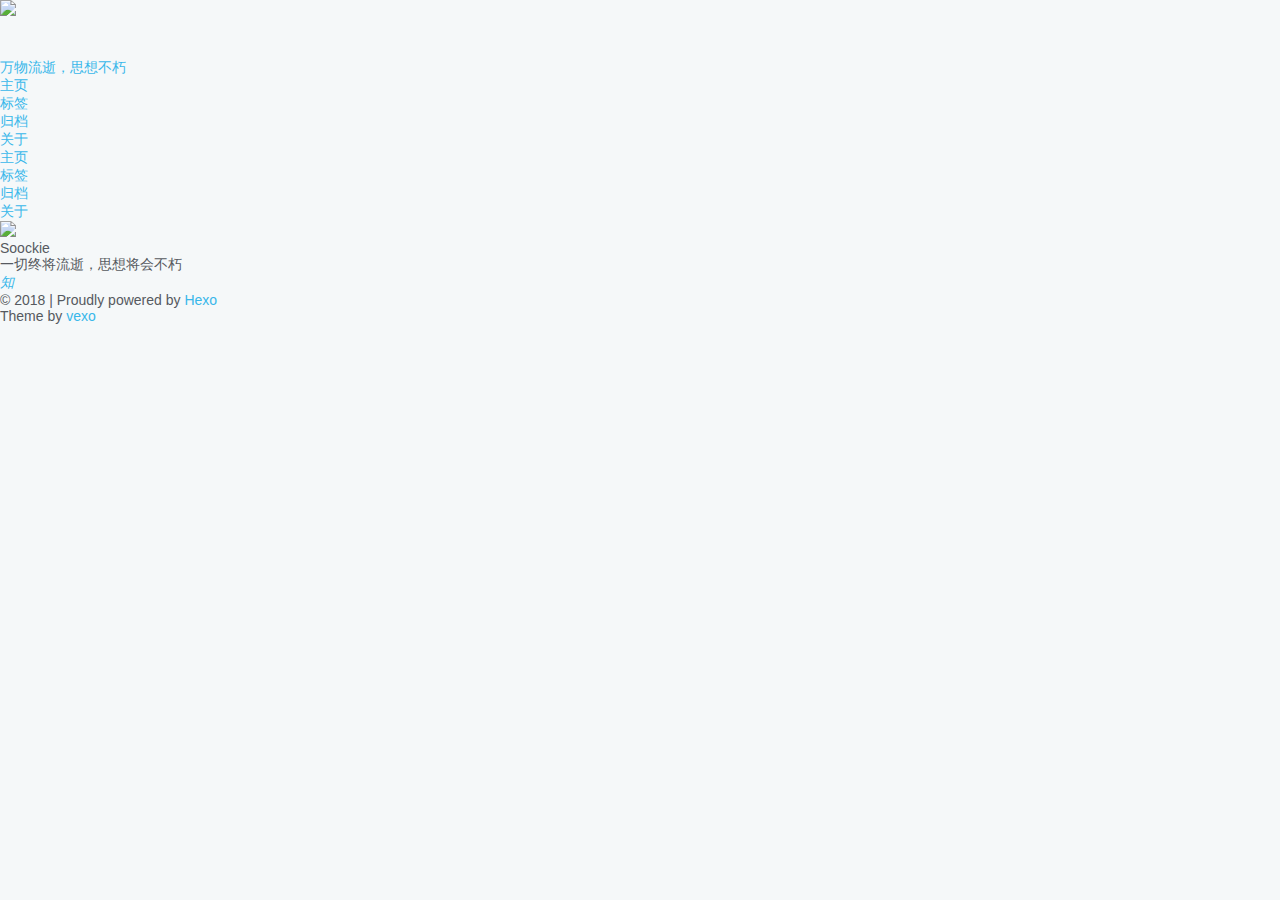
==== commit b2841f2a: "Site updated: 2018-10-15 14:08:28" ====
--- a/about/index.html
+++ b/about/index.html
@@ -112,7 +112,7 @@
   
   <section class="share-icons">
     
-      <a class="icon-weibo" href="http://weibo.com/phoozyan" target="_blank">
+      <a class="icon-weibo" href="http://weibo.com/ydoubi" target="_blank">
         <span class="fa-stack fa-lg">
           <i class="fa fa-circle fa-stack-2x"></i>
           <i class="fa fa-weibo fa-stack-1x fa-inverse"></i>
@@ -130,7 +130,7 @@
     
     
     
-      <a class="icon-zhihu" href="https://www.zhihu.com/people/去年昨天" target="_blank">
+      <a class="icon-zhihu" href="https://www.zhihu.com/people/pretalp" target="_blank">
         <span class="fa-stack fa-lg">
           <i class="fa fa-circle fa-stack-2x"></i>
           <i class="fa fa-stack-1x fa-inverse">知</i>
@@ -162,7 +162,7 @@
   <p class="copyright">
     &copy; 2018 | Proudly powered by <a href="https://hexo.io" target="_blank">Hexo</a>
     <br>
-    Theme by <a href="https://github.com/yanm1ng">yanm1ng</a>
+    Theme by <a href="https://github.com/yanm1ng/hexo-theme-vexo">vexo</a>
   </p>
 </footer>
 
